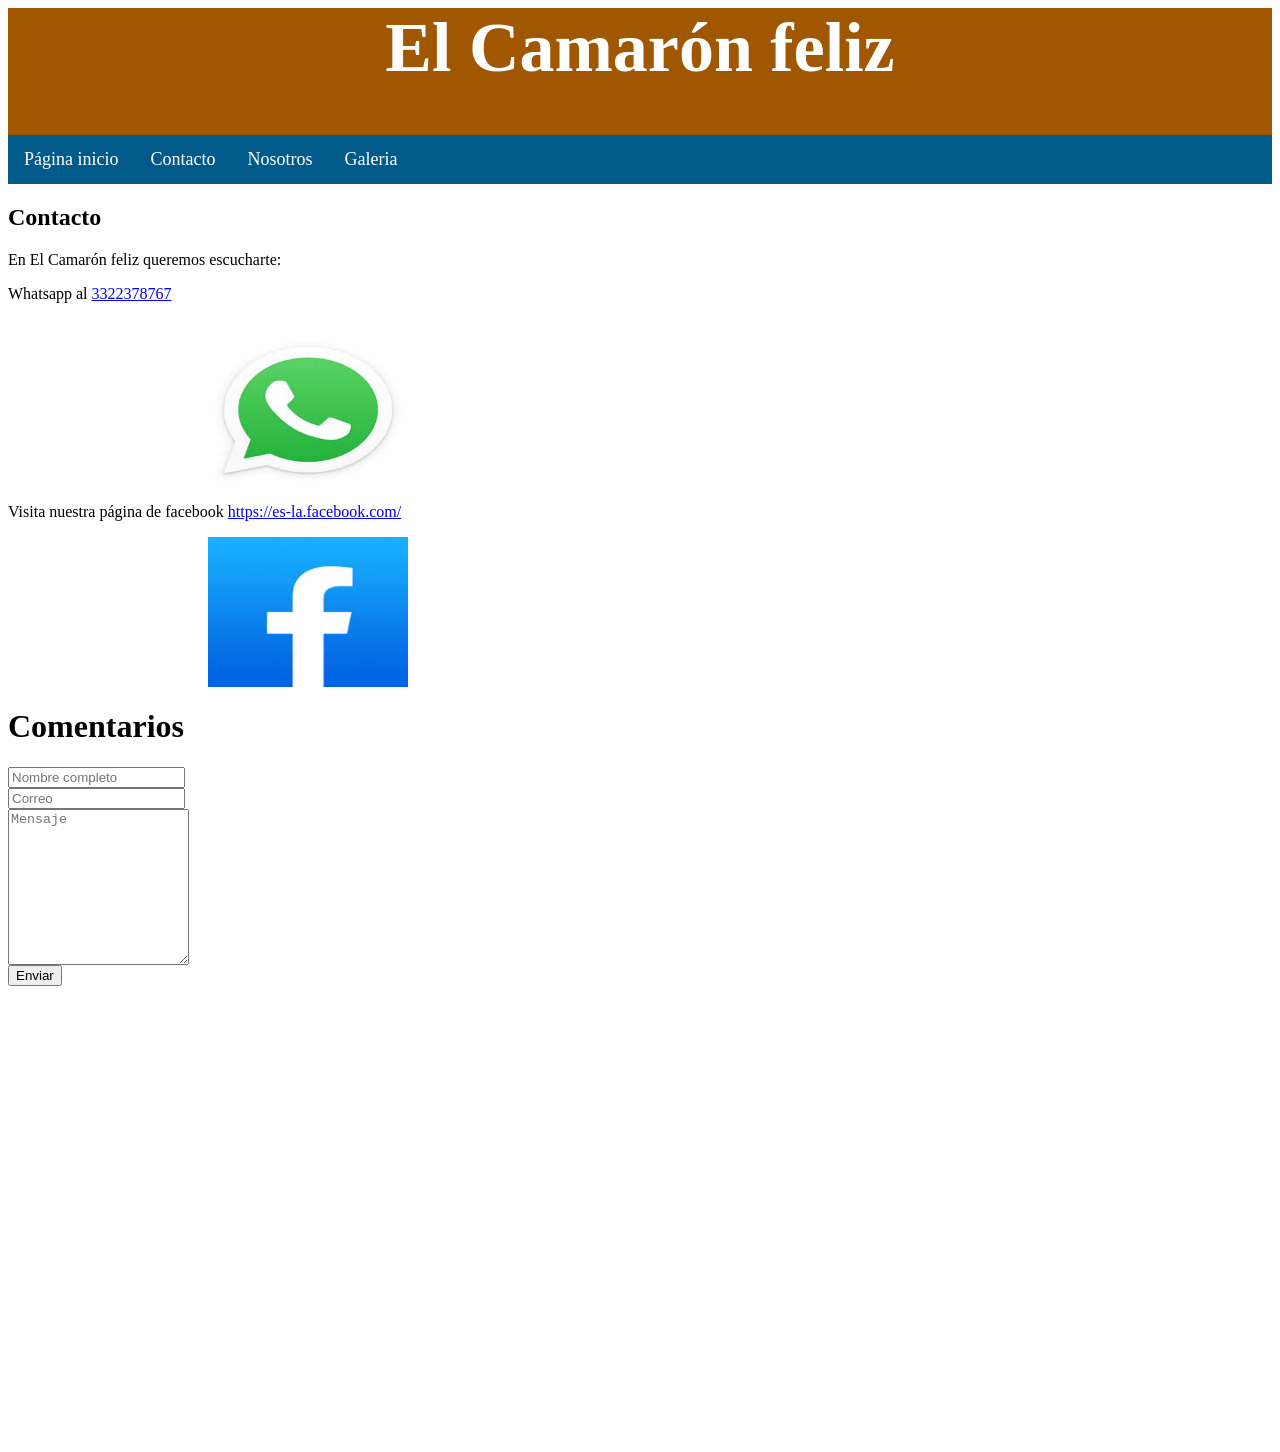
==== contacto.html @ 866cb832 "Add files via upload" ====
<html>
   <head>
      <title>Contacto</title>
      <link rel="stylesheet" href="estilocontacto.css">
   </head>
   <body>
      <div id="encabezado">
         <h1>El Camarón feliz</h1>
         <ul class="navbar">
           <li><a href="index.html">Página inicio</a>
           <li><a href="contacto.html">Contacto</a>
           <li><a href="nosotros.html">Nosotros</a>
           <li><a href="galeria.html">Galeria</a>
         </ul>
      </div>
   <div id="pagina">
    <div id="columna_principal">
    <h2>Contacto</h2>
     <p>En El Camarón feliz queremos escucharte:</p>
     <p>Whatsapp al <a href="https://api.whatsapp.com/send/?phone=%2B52130850270&text=Hola &type=phone_number&app_absent=0">3322378767 </a></p><br>
       <img src="whatsapp.jfif" width="200" height="150" alt="teléfono" />
     <p>Visita nuestra página de facebook <a href="https://es-la.facebook.com/">https://es-la.facebook.com/</a></p>
       <img src="facebook.jfif" width="200" height="150" alt="facebook" />
     <div class="container">
  	<h1>Comentarios</h1>
  	<form action="https://formsubmit.co/ova2326i@gmail.com" method="POST">
    		<div class="form-group">
      			<div class="form-row">
        			<div class="col">
          				<input type="text" name="name" class="form-control" placeholder="Nombre completo" required>
        			</div>
        			<div class="col">
          				<input type="email" name="email" class="form-control" placeholder="Correo" required>
        			</div>
      			</div>
    		</div>
    		<div class="form-group">
      			<textarea placeholder="Mensaje" class="form-control" name="message" rows="10" required></textarea>
    		</div>
    			<button type="submit" class="btn btn-lg btn-dark btn-block">Enviar</button>
  	</form>
    </div>

 <iframe src="https://www.google.com/maps/embed?pb=!1m18!1m12!1m3!1d3731.9804934242065!2d-103.33122364518137!3d20.711016705879477!2m3!1f0!2f0!3f0!3m2!1i1024!2i768!4f13.1!3m3!1m2!1s0x8428b14cc7e3e08b%3A0xc5b4668d7ab439ea!2sCBTIS%2010!5e0!3m2!1ses-419!2smx!4v1780071927879!5m2!1ses-419!2smx" width="600" height="450" style="border:0;" allowfullscreen="" loading="lazy" referrerpolicy="no-referrer-when-downgrade"></iframe>
  
  </body>
</html>
---- estilocontacto.css ----
html {
 margin: 0;
 padding: 0;
 box-sizing: border-box;
 }

div#encabezado {
  background-color: #A15600;
  text-align: center;
  font-size: 35px;
  color: white;
  height: auto;
}

div#columna_principal{
 float: left;
 background-color: #FFFFFF; 
}

.navbar {
        margin: 0 px;
        padding: 0 px;
        text-align: left;
        font-size: 18px;
        list-style-type:none;
        height: auto;
        background-color: #005B8A;
        }
ul {
  list-style-type: none;
  margin: 0;
  padding: 0;
  overflow: hidden;

}

ul li {
  float: left;
}

ul li a {
  display: block;
  color: white;
  text-align: center;
  padding: 14px 16px;
  text-decoration: none;
}

ul li a:hover {
  background-color: #111111;
}


img {
  display: block;
  margin: 0 auto;
}
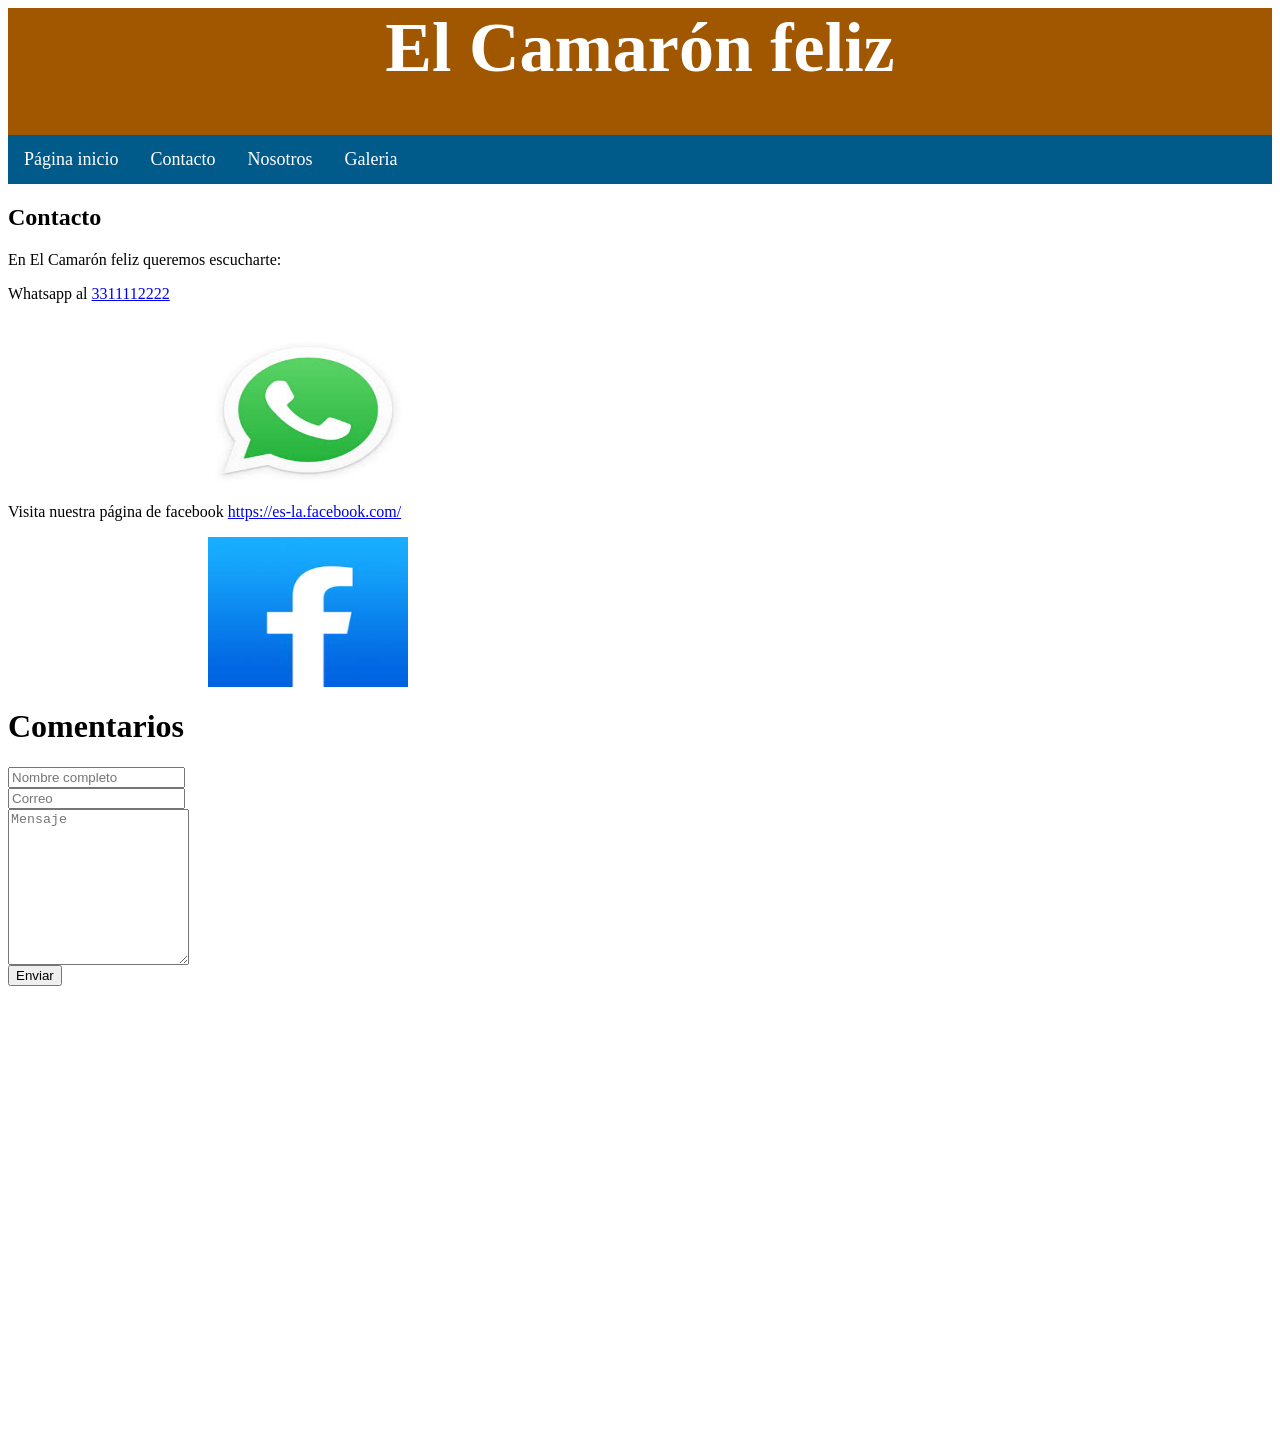
==== commit d3116b26: "Update contacto.html" ====
--- a/contacto.html
+++ b/contacto.html
@@ -17,13 +17,13 @@
     <div id="columna_principal">
     <h2>Contacto</h2>
      <p>En El Camarón feliz queremos escucharte:</p>
-     <p>Whatsapp al <a href="https://api.whatsapp.com/send/?phone=%2B52130850270&text=Hola &type=phone_number&app_absent=0">3322378767 </a></p><br>
+     <p>Whatsapp al <a href="https://api.whatsapp.com/send/?phone=%2B52130850270&text=Hola &type=phone_number&app_absent=0">3311112222 </a></p><br>
        <img src="whatsapp.jfif" width="200" height="150" alt="teléfono" />
      <p>Visita nuestra página de facebook <a href="https://es-la.facebook.com/">https://es-la.facebook.com/</a></p>
        <img src="facebook.jfif" width="200" height="150" alt="facebook" />
      <div class="container">
   	<h1>Comentarios</h1>
-  	<form action="https://formsubmit.co/ova2326i@gmail.com" method="POST">
+  	<form action="https://formsubmit.co/d046b30e69046cb438d696f1856a53b8" method="POST">
     		<div class="form-group">
       			<div class="form-row">
         			<div class="col">
@@ -44,4 +44,4 @@
  <iframe src="https://www.google.com/maps/embed?pb=!1m18!1m12!1m3!1d3731.9804934242065!2d-103.33122364518137!3d20.711016705879477!2m3!1f0!2f0!3f0!3m2!1i1024!2i768!4f13.1!3m3!1m2!1s0x8428b14cc7e3e08b%3A0xc5b4668d7ab439ea!2sCBTIS%2010!5e0!3m2!1ses-419!2smx!4v1780071927879!5m2!1ses-419!2smx" width="600" height="450" style="border:0;" allowfullscreen="" loading="lazy" referrerpolicy="no-referrer-when-downgrade"></iframe>
   
   </body>
-</html>+</html>
